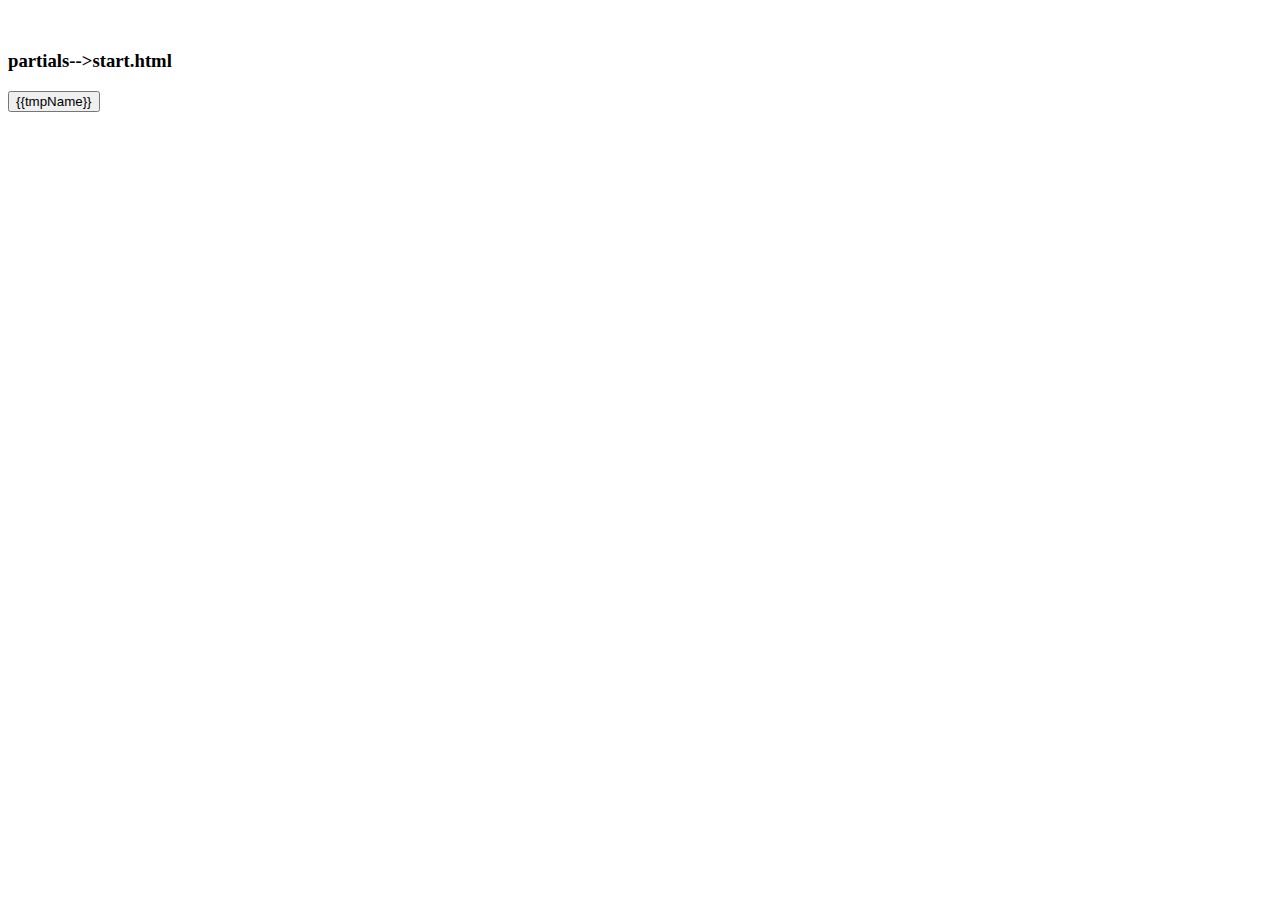
==== partials/start.html @ 8ac438ac "Initial commit" ====
<!DOCTYPE HTML PUBLIC "-//W3C//DTD HTML 4.01 Transitional//EN"
        "http://www.w3.org/TR/html4/loose.dtd">
<html>
<head>
    <title>Title</title>
    <meta http-equiv="Content-Type" content="text/html; charset=utf-8">
    <link ui-sref="css/antd.min.css" rel="stylesheet"/>
    <script type="text/javascript" src="partials/startApp.js"></script>
</head>
<body>
<div ng-controller="startCtrl">
    <h3 style="margin-top: 50px;">
        partials-->start.html
    </h3>
    <div class="ant-row">
        <div class="ant-col-3">
            <button class="ant-btn ant-btn-primary">{{tmpName}}</button>
        </div>
    </div>
</div>


</body>
</html>
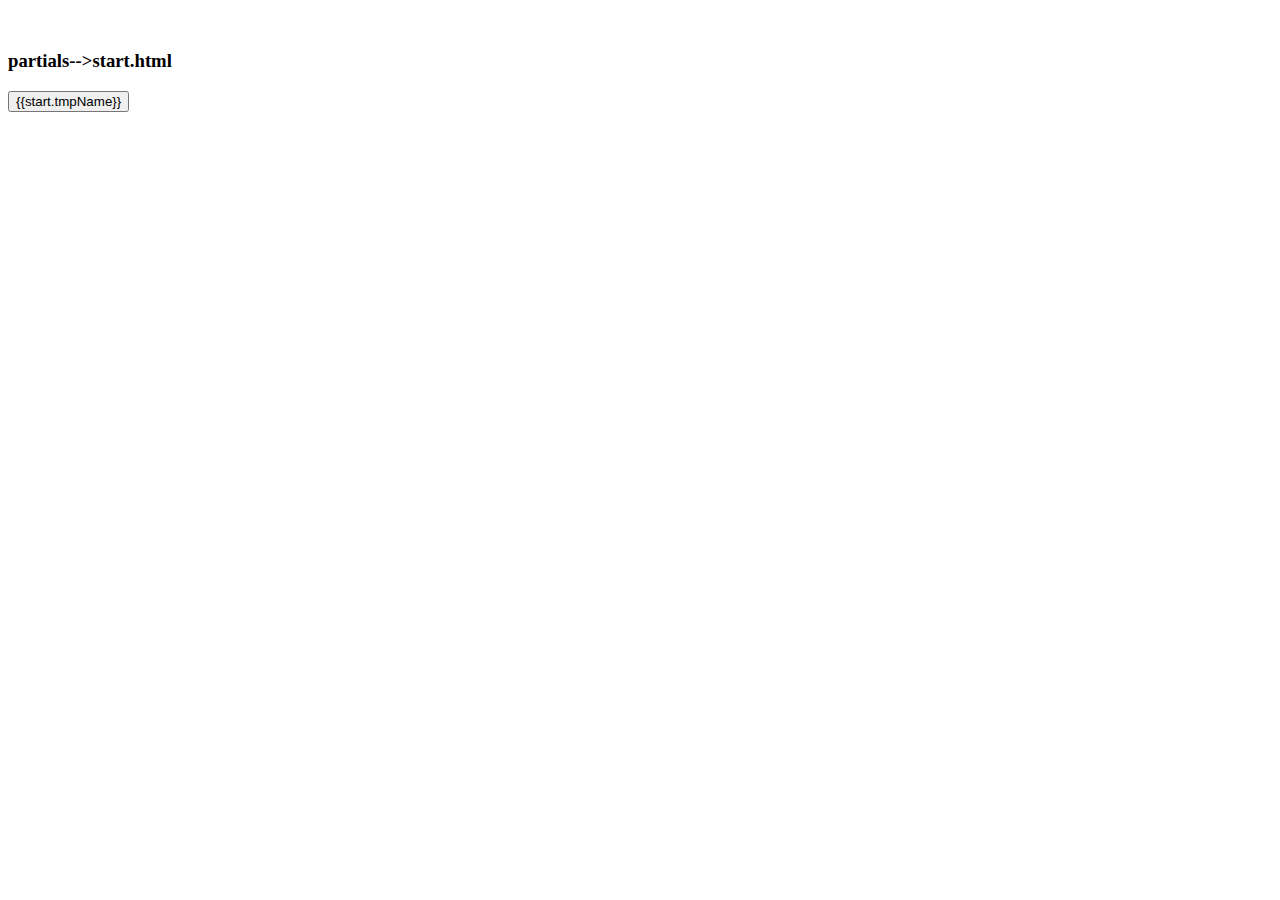
==== commit 517bd1fb: "调整路由编写方式到测试页面" ====
--- a/partials/start.html
+++ b/partials/start.html
@@ -14,7 +14,7 @@
     </h3>
     <div class="ant-row">
         <div class="ant-col-3">
-            <button class="ant-btn ant-btn-primary">{{tmpName}}</button>
+            <button class="ant-btn ant-btn-primary">{{start.tmpName}}</button>
         </div>
     </div>
 </div>
